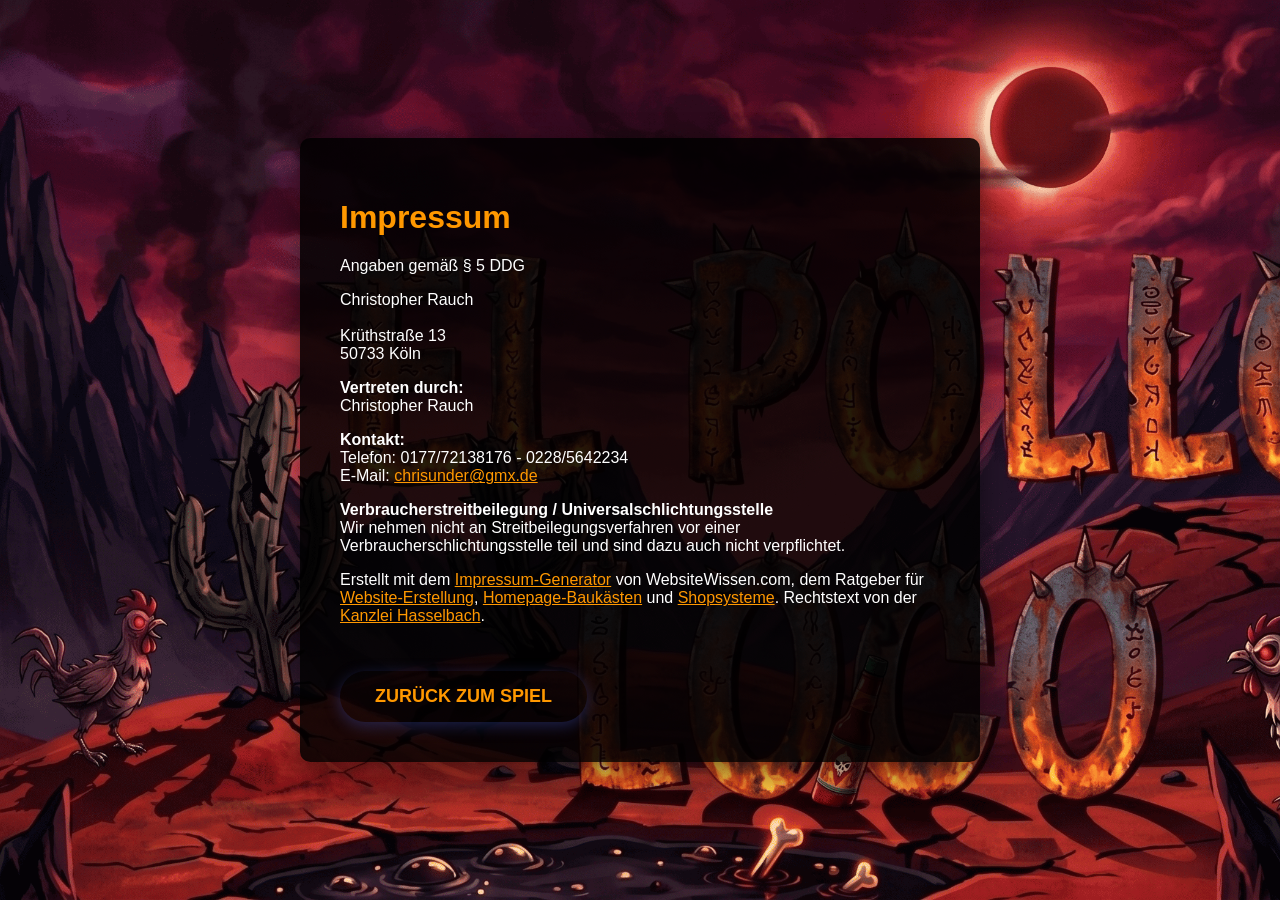
==== impressum.html @ 8df7a5b9 "Impressum" ====
<!DOCTYPE html>
<html lang="de">
<head>
    <meta charset="UTF-8">
    <meta name="viewport" content="width=device-width, initial-scale=1.0">
    <link rel="stylesheet" href="style.css">
    <title>Impressum - El Pollo Loco</title>

</head>
<body>

    <div class="impressum-container">
        <h1>Impressum</h1> 
        <p>Angaben gemäß § 5 DDG</p> 
        <p>Christopher Rauch<br> 
        <br> 
        Krüthstraße 13<br> 
        50733 Köln <br> 
        </p> 
        <p> <strong>Vertreten durch: </strong><br>
        Christopher Rauch<br>
        </p> 
        <p><strong>Kontakt:</strong> <br>
        Telefon: 0177/72138176 - 0228/5642234<br>
        E-Mail: <a href="mailto:chrisunder@gmx.de">chrisunder@gmx.de</a><br></p> 
        <p><strong>Verbraucherstreitbeilegung / Universalschlichtungsstelle</strong>
        <br>Wir nehmen nicht an Streitbeilegungsverfahren vor einer Verbraucherschlichtungsstelle teil und sind dazu auch nicht verpflichtet.
        </p> 
        <p>Erstellt mit dem <a href="https://impressum-generator.de" rel="dofollow">Impressum-Generator</a> von WebsiteWissen.com, dem Ratgeber für <a href="https://websitewissen.com/website-erstellen" rel="dofollow">Website-Erstellung</a>, <a href="https://websitewissen.com/homepage-baukasten-vergleich" rel="dofollow">Homepage-Baukästen</a> und <a href="https://websitewissen.com/shopsysteme-vergleich" rel="dofollow">Shopsysteme</a>. Rechtstext von der <a href="https://www.kanzlei-hasselbach.de/" rel="dofollow">Kanzlei Hasselbach</a>. 
        </p>

        <a href="index.html" class="btn btn-secondary back-btn-imp">ZURÜCK ZUM SPIEL</a>
    </div>

</body>
</html>
---- style.css ----
body {
    display: flex;
    flex-direction: column;
    align-items: center;
    justify-content: center;
    background-image: url('img/9_intro_outro_screens/start/background.png');
    background-size: cover;
    background-position: center;
    background-repeat: no-repeat;
    margin: 0;
    height: 100vh;
    font-family: 'Segoe UI', Tahoma, Geneva, Verdana, sans-serif;
}

canvas {
    background-color: transparent;
}

#startScreen {
    position: absolute;
    top: 0;
    left: 0;
    width: 100%;
    height: 100%;
    background-color: rgba(0, 0, 0, 0.4);
    display: flex;
    flex-direction: column;
    align-items: center;
    justify-content: center;
    z-index: 10;
}


#startScreen img {
    max-width: 80%;
    max-height: 70%;
    object-fit: contain;
    margin-bottom: 20px;
}

.button-container {
    display: flex;
    gap: 20px;
}

.btn {
    padding: 15px 35px;
    font-size: 18px;
    font-weight: bold;
    color: white;
    background: linear-gradient(#F44336);
    border: none;
    border-radius: 30px;
    cursor: pointer;
    box-shadow: 0 4px 15px rgba(244, 67, 54, 0.4);
    transition: transform 0.2s, box-shadow 0.2s;
}

.btn:hover {
    transform: scale(1.05);
    box-shadow: 0 6px 20px rgba(244, 67, 54, 0.6);
}

.btn-secondary {
    background: linear-gradient(#8f8f8f);
    box-shadow: 0 4px 15px rgba(63, 81, 181, 0.4);
}

.btn-secondary:hover {
    box-shadow: 0 6px 20px rgba(63, 81, 181, 0.6);
}

#instructionsPanel {
    position: absolute;
    top: 0;
    left: 0;
    width: 100%;
    height: 100%;
    background-color: rgba(0, 0, 0, 0.85);
    color: white;
    display: none;
    flex-direction: column;
    align-items: center;
    justify-content: center;
    z-index: 20;
}

#instructionsPanel h2 {
    font-size: 32px;
    margin-bottom: 30px;
    color: #FF9800;
}

.keys p {
    font-size: 20px;
    margin: 10px 0;
    display: flex;
    align-items: center;
}

.keys span {
    background-color: #333;
    padding: 5px 15px;
    border-radius: 5px;
    margin-right: 15px;
    border: 2px solid #555;
    font-weight: bold;
    min-width: 40px;
    text-align: center;
    display: inline-block;
}

#endScreen {
    position: absolute;
    top: 0;
    left: 0;
    width: 100%;
    height: 100%;
    background-color: rgba(0, 0, 0, 0.7);
    display: none;
    flex-direction: column;
    align-items: center;
    justify-content: center;
    z-index: 30;
}

#endScreen img {
    max-width: 80%;
    max-height: 70%;
    object-fit: contain;
    margin-bottom: 20px;
}

.game-container {
    position: relative;
    width: 720px;
    height: 480px;
    box-shadow: 0 10px 30px rgba(0, 0, 0, 0.5);
    border-radius: 10px;
    overflow: hidden;
    background-color: transparent;
}

.game-container:fullscreen {
    width: 100vw;
    height: 100vh;
    border-radius: 0;
}

.game-container:fullscreen canvas {
    width: 100%;
    height: 100%;
    object-fit: fill;
}

.overlay-btn {
    background-color: rgba(0, 0, 0, 0.5);
    color: white;
    border: none;
    border-radius: 5px;
    padding: 5px 10px;
    font-size: 24px;
    cursor: pointer;
    margin-left: 5px;
    transition: background-color 0.2s;
}

.overlay-btn:hover {
    background-color: rgba(0, 0, 0, 0.8);
}

.turn-device {
    display: none;
    position: fixed;
    top: 0;
    left: 0;
    width: 100vw;
    height: 100vh;
    background-color: black;
    color: white;
    z-index: 9999;
    align-items: center;
    justify-content: center;
    text-align: center;
    font-size: 24px;
    padding: 20px;
    box-sizing: border-box;
}

#gameOverlay {
    display: none;
    position: absolute;
    bottom: 10px;
    right: 10px;
    z-index: 5;
}

.instructions-desc {
    margin-top: 20px;
    font-size: 14px;
    color: #ccc;
}

.back-btn {
    margin-top: 30px;
}

.impressum-btn {
    position: absolute;
    bottom: 10px;
    left: 10px;
    color: white;
    text-decoration: none;
    font-size: 14px;
    background: rgba(0, 0, 0, 0.5);
    padding: 5px 10px;
    border-radius: 5px;
    z-index: 100;
    transition: background-color 0.2s;
}

.impressum-btn:hover {
    background: rgba(0, 0, 0, 0.8);
}

/* Impressum Styles */
.impressum-container {
    background-color: rgba(0, 0, 0, 0.85);
    color: white;
    padding: 40px;
    border-radius: 10px;
    max-width: 600px;
    margin: auto;
    text-align: left;
    box-shadow: 0 10px 30px rgba(0, 0, 0, 0.5);
}

.impressum-container a {
    color: #FF9800;
}

.impressum-container h1 {
    color: #FF9800;
}

.back-btn-imp {
    margin-top: 30px;
    display: inline-block;
    text-decoration: none;
}
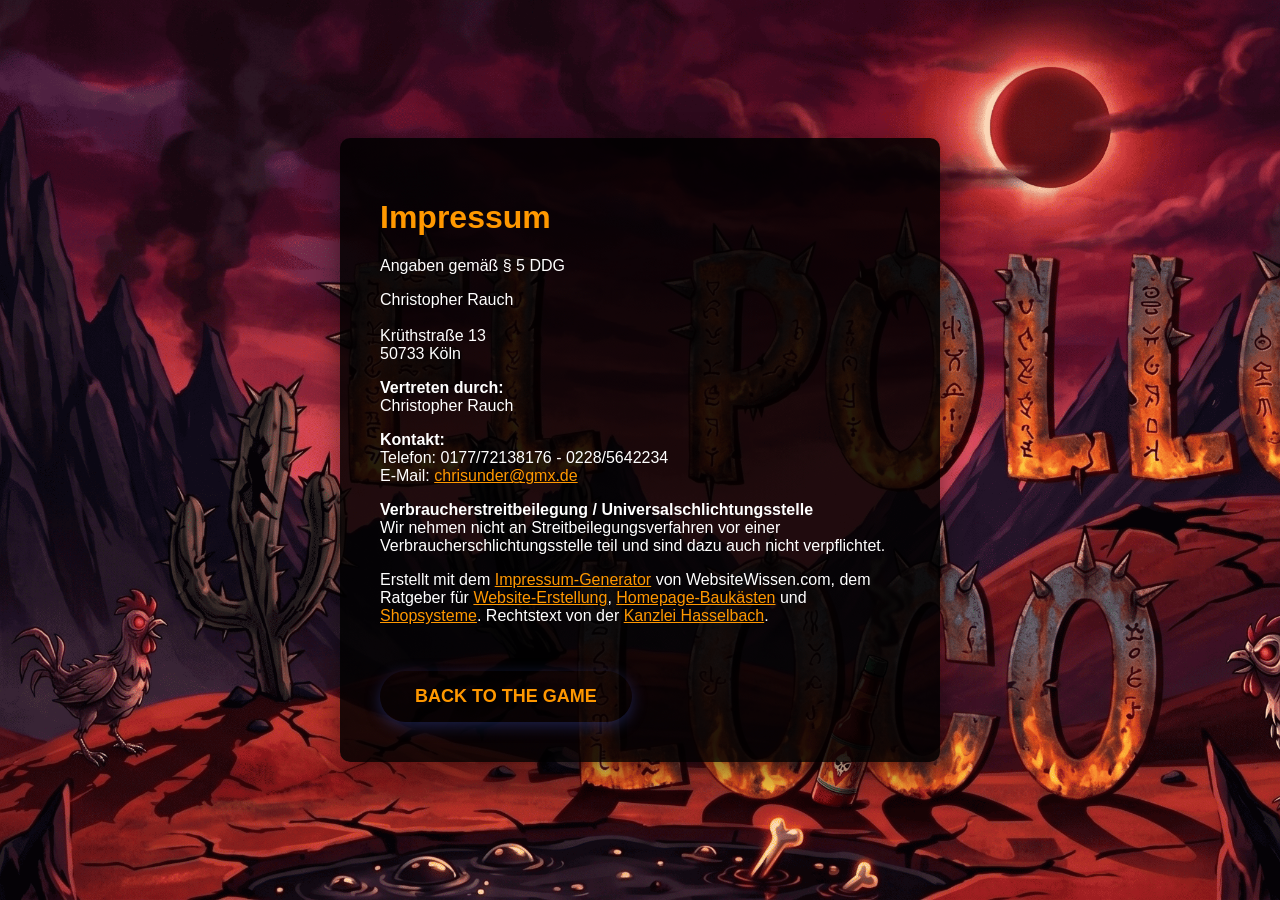
==== commit a85ddd6e: "Chickens disappear and bug fixed" ====
--- a/impressum.html
+++ b/impressum.html
@@ -29,7 +29,7 @@
         <p>Erstellt mit dem <a href="https://impressum-generator.de" rel="dofollow">Impressum-Generator</a> von WebsiteWissen.com, dem Ratgeber für <a href="https://websitewissen.com/website-erstellen" rel="dofollow">Website-Erstellung</a>, <a href="https://websitewissen.com/homepage-baukasten-vergleich" rel="dofollow">Homepage-Baukästen</a> und <a href="https://websitewissen.com/shopsysteme-vergleich" rel="dofollow">Shopsysteme</a>. Rechtstext von der <a href="https://www.kanzlei-hasselbach.de/" rel="dofollow">Kanzlei Hasselbach</a>. 
         </p>
 
-        <a href="index.html" class="btn btn-secondary back-btn-imp">ZURÜCK ZUM SPIEL</a>
+        <a href="index.html" class="btn btn-secondary back-btn-imp">BACK TO THE GAME</a>
     </div>
 
 </body>
--- a/style.css
+++ b/style.css
@@ -3,6 +3,7 @@
     flex-direction: column;
     align-items: center;
     justify-content: center;
+    background-color: #2a0808;
     background-image: url('img/9_intro_outro_screens/start/background.png');
     background-size: cover;
     background-position: center;
@@ -16,26 +17,26 @@
     background-color: transparent;
 }
 
-#startScreen {
-    position: absolute;
-    top: 0;
-    left: 0;
+.game-container {
+    position: relative;
+    width: min(calc(100vw - 40px), calc((100vh - 40px) * 720 / 480), 720px);
+    height: min(calc(100vh - 40px), calc((100vw - 40px) * 480 / 720), 480px);
+    box-shadow: 0 10px 30px rgba(0, 0, 0, 0.5);
+    border-radius: 10px;
+    overflow: hidden;
+    background-color: transparent;
+}
+
+.game-container:fullscreen {
+    width: 100vw;
+    height: 100vh;
+    border-radius: 0;
+}
+
+.game-container:fullscreen canvas {
     width: 100%;
     height: 100%;
-    background-color: rgba(0, 0, 0, 0.4);
-    display: flex;
-    flex-direction: column;
-    align-items: center;
-    justify-content: center;
-    z-index: 10;
-}
-
-
-#startScreen img {
-    max-width: 80%;
-    max-height: 70%;
-    object-fit: contain;
-    margin-bottom: 20px;
+    object-fit: fill;
 }
 
 .button-container {
@@ -70,25 +71,48 @@
     box-shadow: 0 6px 20px rgba(63, 81, 181, 0.6);
 }
 
-#instructionsPanel {
-    position: absolute;
-    top: 0;
-    left: 0;
-    width: 100%;
-    height: 100%;
-    background-color: rgba(0, 0, 0, 0.85);
-    color: white;
-    display: none;
-    flex-direction: column;
-    align-items: center;
-    justify-content: center;
-    z-index: 20;
-}
-
-#instructionsPanel h2 {
-    font-size: 32px;
-    margin-bottom: 30px;
-    color: #FF9800;
+.overlay-btn {
+    background-color: rgba(0, 0, 0, 0.5);
+    color: white;
+    border: none;
+    border-radius: 5px;
+    padding: 5px 10px;
+    font-size: 24px;
+    cursor: pointer;
+    margin-left: 5px;
+    transition: background-color 0.2s;
+}
+
+.overlay-btn:hover {
+    background-color: rgba(0, 0, 0, 0.8);
+}
+
+.back-btn {
+    margin-top: 30px;
+}
+
+.back-btn-imp {
+    margin-top: 30px;
+    display: inline-block;
+    text-decoration: none;
+}
+
+.impressum-btn {
+    position: absolute;
+    bottom: 10px;
+    left: 10px;
+    color: white;
+    text-decoration: none;
+    font-size: 14px;
+    background: rgba(0, 0, 0, 0.5);
+    padding: 5px 10px;
+    border-radius: 5px;
+    z-index: 100;
+    transition: background-color 0.2s;
+}
+
+.impressum-btn:hover {
+    background: rgba(0, 0, 0, 0.8);
 }
 
 .keys p {
@@ -110,6 +134,58 @@
     display: inline-block;
 }
 
+.instructions-desc {
+    margin-top: 20px;
+    font-size: 14px;
+    color: #ccc;
+}
+
+
+#startScreen {
+    position: absolute;
+    top: 0;
+    left: 0;
+    width: 100%;
+    height: 100%;
+    background-image: url('img/9_intro_outro_screens/start/startbildschirm.png');
+    background-size: cover;
+    background-position: center;
+    background-repeat: no-repeat;
+    display: flex;
+    flex-direction: column;
+    align-items: center;
+    justify-content: center;
+    z-index: 10;
+}
+
+#startScreen img {
+    max-width: 80%;
+    max-height: 70%;
+    object-fit: contain;
+    margin-bottom: 20px;
+}
+
+#instructionsPanel {
+    position: absolute;
+    top: 0;
+    left: 0;
+    width: 100%;
+    height: 100%;
+    background-color: rgba(0, 0, 0, 0.85);
+    color: white;
+    display: none;
+    flex-direction: column;
+    align-items: center;
+    justify-content: center;
+    z-index: 20;
+}
+
+#instructionsPanel h2 {
+    font-size: 32px;
+    margin-bottom: 30px;
+    color: #FF9800;
+}
+
 #endScreen {
     position: absolute;
     top: 0;
@@ -131,42 +207,13 @@
     margin-bottom: 20px;
 }
 
-.game-container {
-    position: relative;
-    width: 720px;
-    height: 480px;
-    box-shadow: 0 10px 30px rgba(0, 0, 0, 0.5);
-    border-radius: 10px;
-    overflow: hidden;
-    background-color: transparent;
-}
-
-.game-container:fullscreen {
-    width: 100vw;
-    height: 100vh;
-    border-radius: 0;
-}
-
-.game-container:fullscreen canvas {
-    width: 100%;
-    height: 100%;
-    object-fit: fill;
-}
-
-.overlay-btn {
-    background-color: rgba(0, 0, 0, 0.5);
-    color: white;
-    border: none;
-    border-radius: 5px;
-    padding: 5px 10px;
-    font-size: 24px;
-    cursor: pointer;
-    margin-left: 5px;
-    transition: background-color 0.2s;
-}
-
-.overlay-btn:hover {
-    background-color: rgba(0, 0, 0, 0.8);
+#gameOverlay {
+    display: flex;
+    position: absolute;
+    top: 10px;
+    right: 50%;
+    transform: translateX(50%);
+    z-index: 50;
 }
 
 .turn-device {
@@ -187,64 +234,133 @@
     box-sizing: border-box;
 }
 
-#gameOverlay {
-    display: none;
-    position: absolute;
-    bottom: 10px;
-    right: 10px;
-    z-index: 5;
-}
-
-.instructions-desc {
-    margin-top: 20px;
-    font-size: 14px;
-    color: #ccc;
-}
-
-.back-btn {
-    margin-top: 30px;
-}
-
-.impressum-btn {
-    position: absolute;
-    bottom: 10px;
-    left: 10px;
-    color: white;
-    text-decoration: none;
-    font-size: 14px;
-    background: rgba(0, 0, 0, 0.5);
-    padding: 5px 10px;
-    border-radius: 5px;
-    z-index: 100;
-    transition: background-color 0.2s;
-}
-
-.impressum-btn:hover {
-    background: rgba(0, 0, 0, 0.8);
-}
-
-/* Impressum Styles */
 .impressum-container {
     background-color: rgba(0, 0, 0, 0.85);
     color: white;
     padding: 40px;
     border-radius: 10px;
+    width: 90%;
     max-width: 600px;
+    box-sizing: border-box;
+    max-height: 90vh;
+    overflow-y: auto;
     margin: auto;
     text-align: left;
     box-shadow: 0 10px 30px rgba(0, 0, 0, 0.5);
 }
 
+.impressum-container h1 {
+    color: #FF9800;
+}
+
 .impressum-container a {
     color: #FF9800;
 }
 
-.impressum-container h1 {
-    color: #FF9800;
-}
-
-.back-btn-imp {
-    margin-top: 30px;
-    display: inline-block;
-    text-decoration: none;
+.mobile-controls {
+    display: none;
+    position: absolute;
+    bottom: 20px;
+    left: 20px;
+    right: 20px;
+    justify-content: space-between;
+    z-index: 20;
+}
+
+.left-controls,
+.right-controls {
+    display: flex;
+    gap: 20px;
+}
+
+.mobile-btn {
+    width: 60px;
+    height: 60px;
+    background-color: rgba(255, 255, 255, 0.2);
+    border: 2px solid rgba(255, 255, 255, 0.5);
+    border-radius: 50%;
+    color: white;
+    font-size: 24px;
+    display: flex;
+    align-items: center;
+    justify-content: center;
+    user-select: none;
+    -webkit-user-select: none;
+    -webkit-touch-callout: none;
+    cursor: pointer;
+}
+
+.mobile-btn:active {
+    background-color: rgba(255, 255, 255, 0.5);
+}
+
+#fullscreenBtn {
+    display: none;
+}
+
+body.game-started #fullscreenBtn {
+    display: block;
+}
+
+body.game-started .impressum-btn {
+    display: none;
+}
+
+@media (max-width: 1366px) and (pointer: coarse) {
+    .show-mobile {
+        display: flex;
+    }
+
+    body.game-started #fullscreenBtn {
+        display: none;
+    }
+
+    body .game-container {
+        width: 100vw;
+        height: 100vh;
+        max-width: 100vw;
+        max-height: 100vh;
+        border-radius: 0;
+    }
+
+    body .game-container canvas {
+        width: 100%;
+        height: 100%;
+        object-fit: fill;
+    }
+}
+
+@media (max-width: 1366px) and (orientation: portrait) and (pointer: coarse) {
+    body.game-started .turn-device {
+        display: flex;
+    }
+
+    body.game-started .game-container {
+        display: none;
+    }
+
+    body:not(.game-started) .game-container canvas {
+        object-fit: cover;
+    }
+}
+
+@media (max-width: 540px),
+(max-height: 480px) {
+    .button-container {
+        flex-direction: column;
+        align-items: center;
+        gap: 10px;
+    }
+
+    .button-container .btn {
+        width: 160px;
+        padding: 8px 15px;
+        font-size: 14px;
+    }
+
+    #startScreen img,
+    #endScreen img {
+        max-height: 45%;
+        margin-bottom: 10px;
+    }
 }
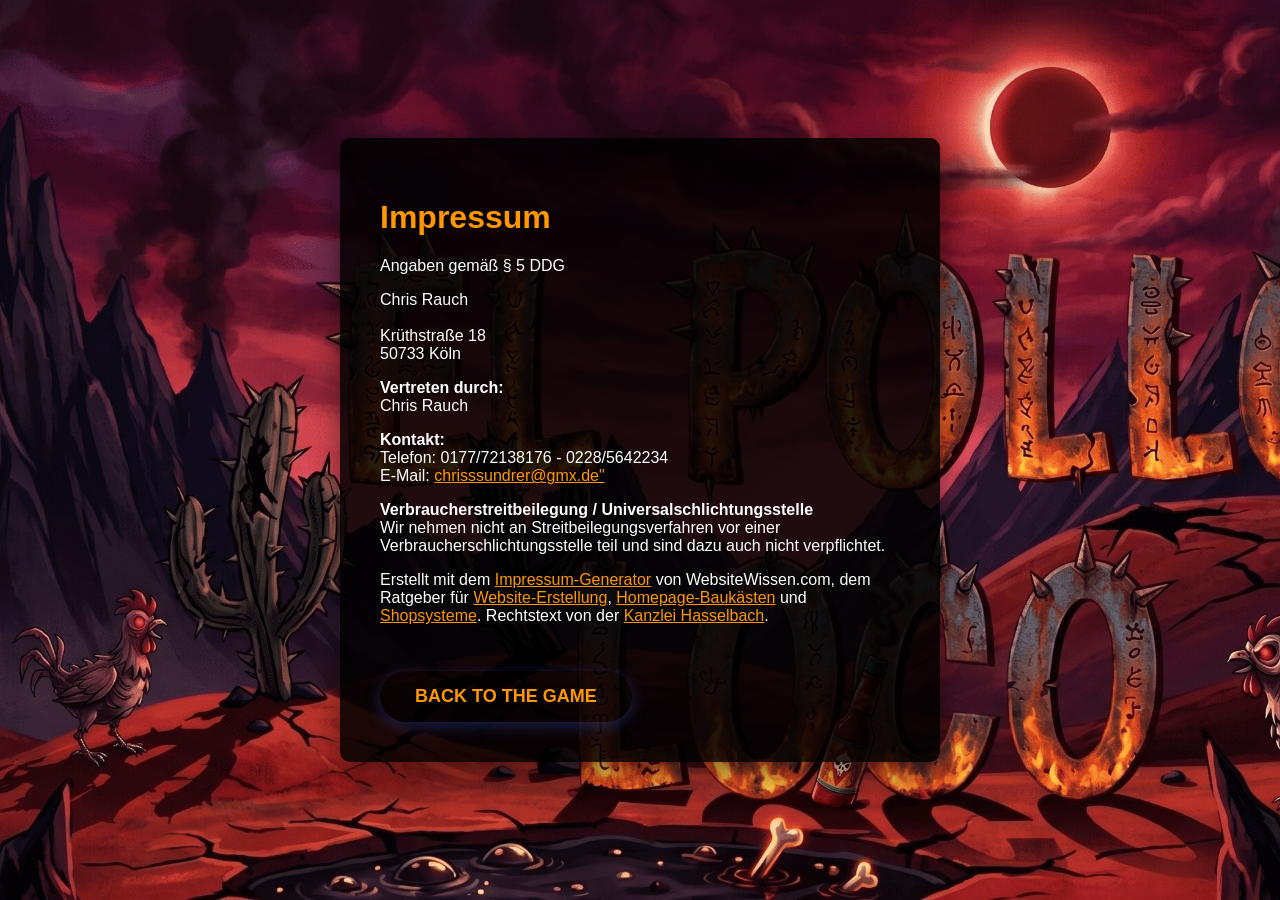
==== commit b68d779f: "local storage smaller function" ====
--- a/impressum.html
+++ b/impressum.html
@@ -1,36 +1,46 @@
 <!DOCTYPE html>
 <html lang="de">
+
 <head>
     <meta charset="UTF-8">
     <meta name="viewport" content="width=device-width, initial-scale=1.0">
+    <link rel="icon" type="image/png" href="img/favicon/favicon-pollo-loco.png">
     <link rel="stylesheet" href="style.css">
     <title>Impressum - El Pollo Loco</title>
 
 </head>
+
 <body>
 
     <div class="impressum-container">
-        <h1>Impressum</h1> 
-        <p>Angaben gemäß § 5 DDG</p> 
-        <p>Christopher Rauch<br> 
-        <br> 
-        Krüthstraße 13<br> 
-        50733 Köln <br> 
-        </p> 
+        <h1>Impressum</h1>
+        <p>Angaben gemäß § 5 DDG</p>
+        <p>Chris Rauch<br>
+            <br>
+            Krüthstraße 18<br>
+            50733 Köln <br>
+        </p>
         <p> <strong>Vertreten durch: </strong><br>
-        Christopher Rauch<br>
-        </p> 
+            Chris Rauch<br>
+        </p>
         <p><strong>Kontakt:</strong> <br>
-        Telefon: 0177/72138176 - 0228/5642234<br>
-        E-Mail: <a href="mailto:chrisunder@gmx.de">chrisunder@gmx.de</a><br></p> 
+            Telefon: 0177/72138176 - 0228/5642234<br>
+            E-Mail: <a href="mailto:chrisssundrer@gmx.de">chrisssundrer@gmx.de"</a><br></p>
         <p><strong>Verbraucherstreitbeilegung / Universalschlichtungsstelle</strong>
-        <br>Wir nehmen nicht an Streitbeilegungsverfahren vor einer Verbraucherschlichtungsstelle teil und sind dazu auch nicht verpflichtet.
-        </p> 
-        <p>Erstellt mit dem <a href="https://impressum-generator.de" rel="dofollow">Impressum-Generator</a> von WebsiteWissen.com, dem Ratgeber für <a href="https://websitewissen.com/website-erstellen" rel="dofollow">Website-Erstellung</a>, <a href="https://websitewissen.com/homepage-baukasten-vergleich" rel="dofollow">Homepage-Baukästen</a> und <a href="https://websitewissen.com/shopsysteme-vergleich" rel="dofollow">Shopsysteme</a>. Rechtstext von der <a href="https://www.kanzlei-hasselbach.de/" rel="dofollow">Kanzlei Hasselbach</a>. 
+            <br>Wir nehmen nicht an Streitbeilegungsverfahren vor einer Verbraucherschlichtungsstelle teil und sind dazu
+            auch nicht verpflichtet.
+        </p>
+        <p>Erstellt mit dem <a href="https://impressum-generator.de" rel="dofollow">Impressum-Generator</a> von
+            WebsiteWissen.com, dem Ratgeber für <a href="https://websitewissen.com/website-erstellen"
+                rel="dofollow">Website-Erstellung</a>, <a href="https://websitewissen.com/homepage-baukasten-vergleich"
+                rel="dofollow">Homepage-Baukästen</a> und <a href="https://websitewissen.com/shopsysteme-vergleich"
+                rel="dofollow">Shopsysteme</a>. Rechtstext von der <a href="https://www.kanzlei-hasselbach.de/"
+                rel="dofollow">Kanzlei Hasselbach</a>.
         </p>
 
         <a href="index.html" class="btn btn-secondary back-btn-imp">BACK TO THE GAME</a>
     </div>
 
 </body>
-</html>
+
+</html>
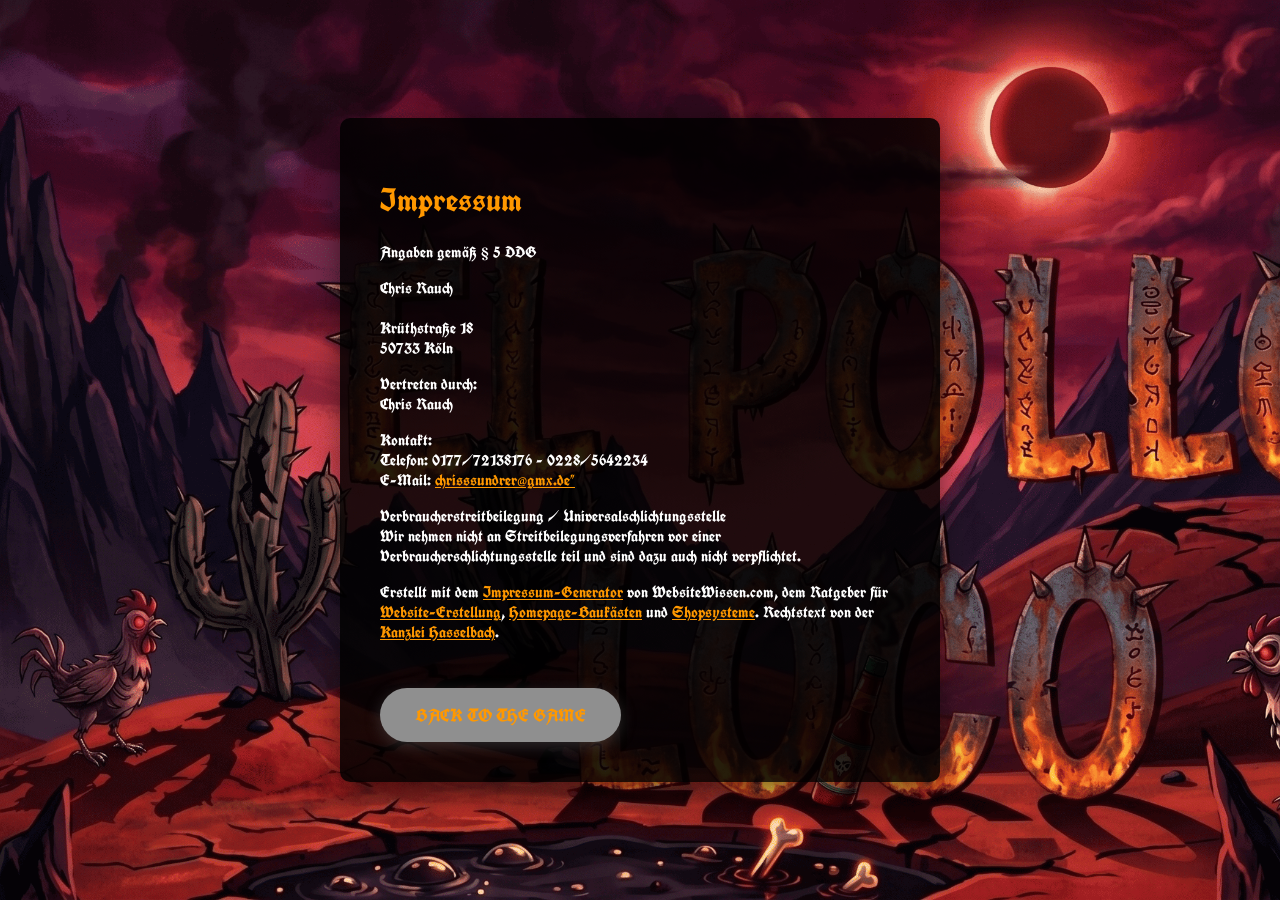
==== commit 10ea8151: "Integrated font, cleaned up code for better readability, and fixed all bugs." ====
--- a/impressum.html
+++ b/impressum.html
@@ -1,46 +1,71 @@
-<!DOCTYPE html>
+<!doctype html>
 <html lang="de">
+  <head>
+    <meta charset="UTF-8" />
+    <meta name="viewport" content="width=device-width, initial-scale=1.0" />
+    <link
+      rel="icon"
+      type="image/png"
+      href="img/favicon/favicon-pollo-loco.png"
+    />
+    <link rel="stylesheet" href="style.css" />
+    <title>Impressum - El Pollo Loco</title>
+  </head>
 
-<head>
-    <meta charset="UTF-8">
-    <meta name="viewport" content="width=device-width, initial-scale=1.0">
-    <link rel="icon" type="image/png" href="img/favicon/favicon-pollo-loco.png">
-    <link rel="stylesheet" href="style.css">
-    <title>Impressum - El Pollo Loco</title>
+  <body>
+    <div class="impressum-container">
+      <h1>Impressum</h1>
+      <p>Angaben gemäß § 5 DDG</p>
+      <p>
+        Chris Rauch<br />
+        <br />
+        Krüthstraße 18<br />
+        50733 Köln <br />
+      </p>
+      <p>
+        <strong>Vertreten durch: </strong><br />
+        Chris Rauch<br />
+      </p>
+      <p>
+        <strong>Kontakt:</strong> <br />
+        Telefon: 0177/72138176 - 0228/5642234<br />
+        E-Mail: <a href="mailto:chrisssundrer@gmx.de">chrisssundrer@gmx.de"</a
+        ><br />
+      </p>
+      <p>
+        <strong
+          >Verbraucherstreitbeilegung / Universalschlichtungsstelle</strong
+        >
+        <br />Wir nehmen nicht an Streitbeilegungsverfahren vor einer
+        Verbraucherschlichtungsstelle teil und sind dazu auch nicht
+        verpflichtet.
+      </p>
+      <p>
+        Erstellt mit dem
+        <a href="https://impressum-generator.de" rel="dofollow"
+          >Impressum-Generator</a
+        >
+        von WebsiteWissen.com, dem Ratgeber für
+        <a href="https://websitewissen.com/website-erstellen" rel="dofollow"
+          >Website-Erstellung</a
+        >,
+        <a
+          href="https://websitewissen.com/homepage-baukasten-vergleich"
+          rel="dofollow"
+          >Homepage-Baukästen</a
+        >
+        und
+        <a href="https://websitewissen.com/shopsysteme-vergleich" rel="dofollow"
+          >Shopsysteme</a
+        >. Rechtstext von der
+        <a href="https://www.kanzlei-hasselbach.de/" rel="dofollow"
+          >Kanzlei Hasselbach</a
+        >.
+      </p>
 
-</head>
-
-<body>
-
-    <div class="impressum-container">
-        <h1>Impressum</h1>
-        <p>Angaben gemäß § 5 DDG</p>
-        <p>Chris Rauch<br>
-            <br>
-            Krüthstraße 18<br>
-            50733 Köln <br>
-        </p>
-        <p> <strong>Vertreten durch: </strong><br>
-            Chris Rauch<br>
-        </p>
-        <p><strong>Kontakt:</strong> <br>
-            Telefon: 0177/72138176 - 0228/5642234<br>
-            E-Mail: <a href="mailto:chrisssundrer@gmx.de">chrisssundrer@gmx.de"</a><br></p>
-        <p><strong>Verbraucherstreitbeilegung / Universalschlichtungsstelle</strong>
-            <br>Wir nehmen nicht an Streitbeilegungsverfahren vor einer Verbraucherschlichtungsstelle teil und sind dazu
-            auch nicht verpflichtet.
-        </p>
-        <p>Erstellt mit dem <a href="https://impressum-generator.de" rel="dofollow">Impressum-Generator</a> von
-            WebsiteWissen.com, dem Ratgeber für <a href="https://websitewissen.com/website-erstellen"
-                rel="dofollow">Website-Erstellung</a>, <a href="https://websitewissen.com/homepage-baukasten-vergleich"
-                rel="dofollow">Homepage-Baukästen</a> und <a href="https://websitewissen.com/shopsysteme-vergleich"
-                rel="dofollow">Shopsysteme</a>. Rechtstext von der <a href="https://www.kanzlei-hasselbach.de/"
-                rel="dofollow">Kanzlei Hasselbach</a>.
-        </p>
-
-        <a href="index.html" class="btn btn-secondary back-btn-imp">BACK TO THE GAME</a>
+      <a href="index.html" class="btn btn-secondary back-btn-imp"
+        >BACK TO THE GAME</a
+      >
     </div>
-
-</body>
-
-</html>+  </body>
+</html>
--- a/style.css
+++ b/style.css
@@ -1,366 +1,371 @@
+@font-face {
+  font-family: "UnifrakturCook";
+  src: url("fonts/UnifrakturCook/UnifrakturCook-Bold.ttf") format("truetype");
+}
+
 body {
+  display: flex;
+  flex-direction: column;
+  align-items: center;
+  justify-content: center;
+  background-color: #2a0808;
+  background-image: url("img/9_intro_outro_screens/start/background.png");
+  background-size: cover;
+  background-position: center;
+  background-repeat: no-repeat;
+  margin: 0;
+  height: 100vh;
+  font-family: "UnifrakturCook", sans-serif;
+}
+
+canvas {
+  background-color: transparent;
+}
+
+.game-container {
+  position: relative;
+  width: min(calc(100vw - 40px), calc((100vh - 40px) * 720 / 480), 720px);
+  height: min(calc(100vh - 40px), calc((100vw - 40px) * 480 / 720), 480px);
+  box-shadow: 0 10px 30px rgba(0, 0, 0, 0.5);
+  border-radius: 10px;
+  overflow: hidden;
+  background-color: transparent;
+}
+
+.game-container:fullscreen {
+  width: 100vw;
+  height: 100vh;
+  border-radius: 0;
+}
+
+.game-container:fullscreen canvas {
+  width: 100%;
+  height: 100%;
+  object-fit: fill;
+}
+
+.button-container {
+  display: flex;
+  gap: 20px;
+}
+
+.btn {
+  padding: 15px 35px;
+  font-size: 18px;
+  font-weight: bold;
+  color: white;
+  background-color: #f44336;
+  border: none;
+  border-radius: 30px;
+  cursor: pointer;
+  box-shadow: 0 4px 15px rgba(244, 67, 54, 0.4);
+  transition:
+    transform 0.2s,
+    box-shadow 0.2s;
+}
+
+.btn:hover {
+  transform: scale(1.05);
+  box-shadow: 0 6px 20px rgba(244, 67, 54, 0.6);
+}
+
+.btn-secondary {
+  background-color: #8f8f8f;
+  box-shadow: 0 4px 15px rgba(100, 100, 100, 0.4);
+}
+
+.btn-secondary:hover {
+  box-shadow: 0 6px 20px rgba(100, 100, 100, 0.6);
+}
+
+.overlay-btn {
+  background-color: rgba(0, 0, 0, 0.5);
+  color: white;
+  border: none;
+  border-radius: 5px;
+  padding: 5px 10px;
+  font-size: 24px;
+  cursor: pointer;
+  margin-left: 5px;
+  transition: background-color 0.2s;
+}
+
+.overlay-btn:hover {
+  background-color: rgba(0, 0, 0, 0.8);
+}
+
+.back-btn {
+  margin-top: 30px;
+}
+
+.back-btn-imp {
+  margin-top: 30px;
+  display: inline-block;
+  text-decoration: none;
+}
+
+.impressum-btn {
+  position: absolute;
+  bottom: 10px;
+  left: 10px;
+  color: white;
+  text-decoration: none;
+  font-size: 20px;
+  background: rgba(0, 0, 0, 0.5);
+  padding: 5px 10px;
+  border-radius: 5px;
+  z-index: 100;
+  transition: background-color 0.2s;
+}
+
+.impressum-btn:hover {
+  background: rgba(0, 0, 0, 0.8);
+}
+
+.keys p {
+  font-size: 20px;
+  margin: 10px 0;
+  display: flex;
+  align-items: center;
+}
+
+.keys span {
+  background-color: #333;
+  padding: 5px 15px;
+  border-radius: 5px;
+  margin-right: 15px;
+  border: 2px solid #555;
+  font-weight: bold;
+  min-width: 40px;
+  text-align: center;
+  display: inline-block;
+}
+
+.instructions-desc {
+  margin-top: 20px;
+  font-size: 14px;
+  color: #ccc;
+}
+
+#startScreen {
+  position: absolute;
+  top: 0;
+  left: 0;
+  width: 100%;
+  height: 100%;
+  background-image: url("img/9_intro_outro_screens/start/startbildschirm.png");
+  background-size: cover;
+  background-position: center;
+  background-repeat: no-repeat;
+  display: flex;
+  flex-direction: column;
+  align-items: center;
+  justify-content: center;
+  z-index: 10;
+}
+
+#startScreen img {
+  max-width: 80%;
+  max-height: 70%;
+  object-fit: contain;
+  margin-bottom: 20px;
+}
+
+#instructionsPanel {
+  position: absolute;
+  top: 0;
+  left: 0;
+  width: 100%;
+  height: 100%;
+  background-color: rgba(0, 0, 0, 0.85);
+  color: white;
+  display: none;
+  flex-direction: column;
+  align-items: center;
+  justify-content: center;
+  z-index: 20;
+}
+
+#instructionsPanel h2 {
+  font-size: 32px;
+  margin-bottom: 30px;
+  color: #ff9800;
+}
+
+#endScreen {
+  position: absolute;
+  top: 0;
+  left: 0;
+  width: 100%;
+  height: 100%;
+  background-color: rgba(0, 0, 0, 0.7);
+  display: none;
+  flex-direction: column;
+  align-items: center;
+  justify-content: center;
+  z-index: 30;
+}
+
+#endScreen img {
+  max-width: 80%;
+  max-height: 70%;
+  object-fit: contain;
+  margin-bottom: 20px;
+}
+
+#gameOverlay {
+  display: flex;
+  position: absolute;
+  top: 10px;
+  right: 50%;
+  transform: translateX(50%);
+  z-index: 50;
+}
+
+.turn-device {
+  display: none;
+  position: fixed;
+  top: 0;
+  left: 0;
+  width: 100vw;
+  height: 100vh;
+  background-color: black;
+  color: white;
+  z-index: 9999;
+  align-items: center;
+  justify-content: center;
+  text-align: center;
+  font-size: 24px;
+  padding: 20px;
+  box-sizing: border-box;
+}
+
+.impressum-container {
+  background-color: rgba(0, 0, 0, 0.85);
+  color: white;
+  padding: 40px;
+  border-radius: 10px;
+  width: 90%;
+  max-width: 600px;
+  box-sizing: border-box;
+  max-height: 90vh;
+  overflow-y: auto;
+  margin: auto;
+  text-align: left;
+  box-shadow: 0 10px 30px rgba(0, 0, 0, 0.5);
+}
+
+.impressum-container h1 {
+  color: #ff9800;
+}
+
+.impressum-container a {
+  color: #ff9800;
+}
+
+.mobile-controls {
+  display: none;
+  position: absolute;
+  bottom: 20px;
+  left: 20px;
+  right: 20px;
+  justify-content: space-between;
+  z-index: 20;
+}
+
+.left-controls,
+.right-controls {
+  display: flex;
+  gap: 20px;
+}
+
+.mobile-btn {
+  width: 60px;
+  height: 60px;
+  background-color: rgba(255, 255, 255, 0.2);
+  border: 2px solid rgba(255, 255, 255, 0.5);
+  border-radius: 50%;
+  color: white;
+  font-size: 24px;
+  display: flex;
+  align-items: center;
+  justify-content: center;
+  user-select: none;
+  -webkit-user-select: none;
+  -webkit-touch-callout: none;
+  cursor: pointer;
+}
+
+.mobile-btn:active {
+  background-color: rgba(255, 255, 255, 0.5);
+}
+
+#fullscreenBtn {
+  display: none;
+}
+
+body.game-started #fullscreenBtn {
+  display: block;
+}
+
+body.game-started .impressum-btn {
+  display: none;
+}
+
+@media (max-width: 1366px) and (pointer: coarse) {
+  .show-mobile {
     display: flex;
-    flex-direction: column;
-    align-items: center;
-    justify-content: center;
-    background-color: #2a0808;
-    background-image: url('img/9_intro_outro_screens/start/background.png');
-    background-size: cover;
-    background-position: center;
-    background-repeat: no-repeat;
-    margin: 0;
-    height: 100vh;
-    font-family: 'Segoe UI', Tahoma, Geneva, Verdana, sans-serif;
-}
-
-canvas {
-    background-color: transparent;
-}
-
-.game-container {
-    position: relative;
-    width: min(calc(100vw - 40px), calc((100vh - 40px) * 720 / 480), 720px);
-    height: min(calc(100vh - 40px), calc((100vw - 40px) * 480 / 720), 480px);
-    box-shadow: 0 10px 30px rgba(0, 0, 0, 0.5);
-    border-radius: 10px;
-    overflow: hidden;
-    background-color: transparent;
-}
-
-.game-container:fullscreen {
+  }
+
+  body.game-started #fullscreenBtn {
+    display: none;
+  }
+
+  body .game-container {
     width: 100vw;
     height: 100vh;
+    max-width: 100vw;
+    max-height: 100vh;
     border-radius: 0;
-}
-
-.game-container:fullscreen canvas {
+  }
+
+  body .game-container canvas {
     width: 100%;
     height: 100%;
     object-fit: fill;
-}
-
-.button-container {
+  }
+}
+
+@media (max-width: 1366px) and (orientation: portrait) and (pointer: coarse) {
+  body.game-started .turn-device {
     display: flex;
-    gap: 20px;
-}
-
-.btn {
-    padding: 15px 35px;
-    font-size: 18px;
-    font-weight: bold;
-    color: white;
-    background: linear-gradient(#F44336);
-    border: none;
-    border-radius: 30px;
-    cursor: pointer;
-    box-shadow: 0 4px 15px rgba(244, 67, 54, 0.4);
-    transition: transform 0.2s, box-shadow 0.2s;
-}
-
-.btn:hover {
-    transform: scale(1.05);
-    box-shadow: 0 6px 20px rgba(244, 67, 54, 0.6);
-}
-
-.btn-secondary {
-    background: linear-gradient(#8f8f8f);
-    box-shadow: 0 4px 15px rgba(63, 81, 181, 0.4);
-}
-
-.btn-secondary:hover {
-    box-shadow: 0 6px 20px rgba(63, 81, 181, 0.6);
-}
-
-.overlay-btn {
-    background-color: rgba(0, 0, 0, 0.5);
-    color: white;
-    border: none;
-    border-radius: 5px;
-    padding: 5px 10px;
-    font-size: 24px;
-    cursor: pointer;
-    margin-left: 5px;
-    transition: background-color 0.2s;
-}
-
-.overlay-btn:hover {
-    background-color: rgba(0, 0, 0, 0.8);
-}
-
-.back-btn {
-    margin-top: 30px;
-}
-
-.back-btn-imp {
-    margin-top: 30px;
-    display: inline-block;
-    text-decoration: none;
-}
-
-.impressum-btn {
-    position: absolute;
-    bottom: 10px;
-    left: 10px;
-    color: white;
-    text-decoration: none;
-    font-size: 14px;
-    background: rgba(0, 0, 0, 0.5);
-    padding: 5px 10px;
-    border-radius: 5px;
-    z-index: 100;
-    transition: background-color 0.2s;
-}
-
-.impressum-btn:hover {
-    background: rgba(0, 0, 0, 0.8);
-}
-
-.keys p {
-    font-size: 20px;
-    margin: 10px 0;
-    display: flex;
-    align-items: center;
-}
-
-.keys span {
-    background-color: #333;
-    padding: 5px 15px;
-    border-radius: 5px;
-    margin-right: 15px;
-    border: 2px solid #555;
-    font-weight: bold;
-    min-width: 40px;
-    text-align: center;
-    display: inline-block;
-}
-
-.instructions-desc {
-    margin-top: 20px;
-    font-size: 14px;
-    color: #ccc;
-}
-
-
-#startScreen {
-    position: absolute;
-    top: 0;
-    left: 0;
-    width: 100%;
-    height: 100%;
-    background-image: url('img/9_intro_outro_screens/start/startbildschirm.png');
-    background-size: cover;
-    background-position: center;
-    background-repeat: no-repeat;
-    display: flex;
+  }
+
+  body.game-started .game-container {
+    display: none;
+  }
+
+  body:not(.game-started) .game-container canvas {
+    object-fit: cover;
+  }
+}
+
+@media (max-width: 540px), (max-height: 480px) {
+  .button-container {
     flex-direction: column;
     align-items: center;
-    justify-content: center;
-    z-index: 10;
-}
-
-#startScreen img {
-    max-width: 80%;
-    max-height: 70%;
-    object-fit: contain;
-    margin-bottom: 20px;
-}
-
-#instructionsPanel {
-    position: absolute;
-    top: 0;
-    left: 0;
-    width: 100%;
-    height: 100%;
-    background-color: rgba(0, 0, 0, 0.85);
-    color: white;
-    display: none;
-    flex-direction: column;
-    align-items: center;
-    justify-content: center;
-    z-index: 20;
-}
-
-#instructionsPanel h2 {
-    font-size: 32px;
-    margin-bottom: 30px;
-    color: #FF9800;
-}
-
-#endScreen {
-    position: absolute;
-    top: 0;
-    left: 0;
-    width: 100%;
-    height: 100%;
-    background-color: rgba(0, 0, 0, 0.7);
-    display: none;
-    flex-direction: column;
-    align-items: center;
-    justify-content: center;
-    z-index: 30;
-}
-
-#endScreen img {
-    max-width: 80%;
-    max-height: 70%;
-    object-fit: contain;
-    margin-bottom: 20px;
-}
-
-#gameOverlay {
-    display: flex;
-    position: absolute;
-    top: 10px;
-    right: 50%;
-    transform: translateX(50%);
-    z-index: 50;
-}
-
-.turn-device {
-    display: none;
-    position: fixed;
-    top: 0;
-    left: 0;
-    width: 100vw;
-    height: 100vh;
-    background-color: black;
-    color: white;
-    z-index: 9999;
-    align-items: center;
-    justify-content: center;
-    text-align: center;
-    font-size: 24px;
-    padding: 20px;
-    box-sizing: border-box;
-}
-
-.impressum-container {
-    background-color: rgba(0, 0, 0, 0.85);
-    color: white;
-    padding: 40px;
-    border-radius: 10px;
-    width: 90%;
-    max-width: 600px;
-    box-sizing: border-box;
-    max-height: 90vh;
-    overflow-y: auto;
-    margin: auto;
-    text-align: left;
-    box-shadow: 0 10px 30px rgba(0, 0, 0, 0.5);
-}
-
-.impressum-container h1 {
-    color: #FF9800;
-}
-
-.impressum-container a {
-    color: #FF9800;
-}
-
-.mobile-controls {
-    display: none;
-    position: absolute;
-    bottom: 20px;
-    left: 20px;
-    right: 20px;
-    justify-content: space-between;
-    z-index: 20;
-}
-
-.left-controls,
-.right-controls {
-    display: flex;
-    gap: 20px;
-}
-
-.mobile-btn {
-    width: 60px;
-    height: 60px;
-    background-color: rgba(255, 255, 255, 0.2);
-    border: 2px solid rgba(255, 255, 255, 0.5);
-    border-radius: 50%;
-    color: white;
-    font-size: 24px;
-    display: flex;
-    align-items: center;
-    justify-content: center;
-    user-select: none;
-    -webkit-user-select: none;
-    -webkit-touch-callout: none;
-    cursor: pointer;
-}
-
-.mobile-btn:active {
-    background-color: rgba(255, 255, 255, 0.5);
-}
-
-#fullscreenBtn {
-    display: none;
-}
-
-body.game-started #fullscreenBtn {
-    display: block;
-}
-
-body.game-started .impressum-btn {
-    display: none;
-}
-
-@media (max-width: 1366px) and (pointer: coarse) {
-    .show-mobile {
-        display: flex;
-    }
-
-    body.game-started #fullscreenBtn {
-        display: none;
-    }
-
-    body .game-container {
-        width: 100vw;
-        height: 100vh;
-        max-width: 100vw;
-        max-height: 100vh;
-        border-radius: 0;
-    }
-
-    body .game-container canvas {
-        width: 100%;
-        height: 100%;
-        object-fit: fill;
-    }
-}
-
-@media (max-width: 1366px) and (orientation: portrait) and (pointer: coarse) {
-    body.game-started .turn-device {
-        display: flex;
-    }
-
-    body.game-started .game-container {
-        display: none;
-    }
-
-    body:not(.game-started) .game-container canvas {
-        object-fit: cover;
-    }
-}
-
-@media (max-width: 540px),
-(max-height: 480px) {
-    .button-container {
-        flex-direction: column;
-        align-items: center;
-        gap: 10px;
-    }
-
-    .button-container .btn {
-        width: 160px;
-        padding: 8px 15px;
-        font-size: 14px;
-    }
-
-    #startScreen img,
-    #endScreen img {
-        max-height: 45%;
-        margin-bottom: 10px;
-    }
-}+    gap: 10px;
+  }
+
+  .button-container .btn {
+    width: 160px;
+    padding: 8px 15px;
+    font-size: 14px;
+  }
+
+  #startScreen img,
+  #endScreen img {
+    max-height: 45%;
+    margin-bottom: 10px;
+  }
+}
